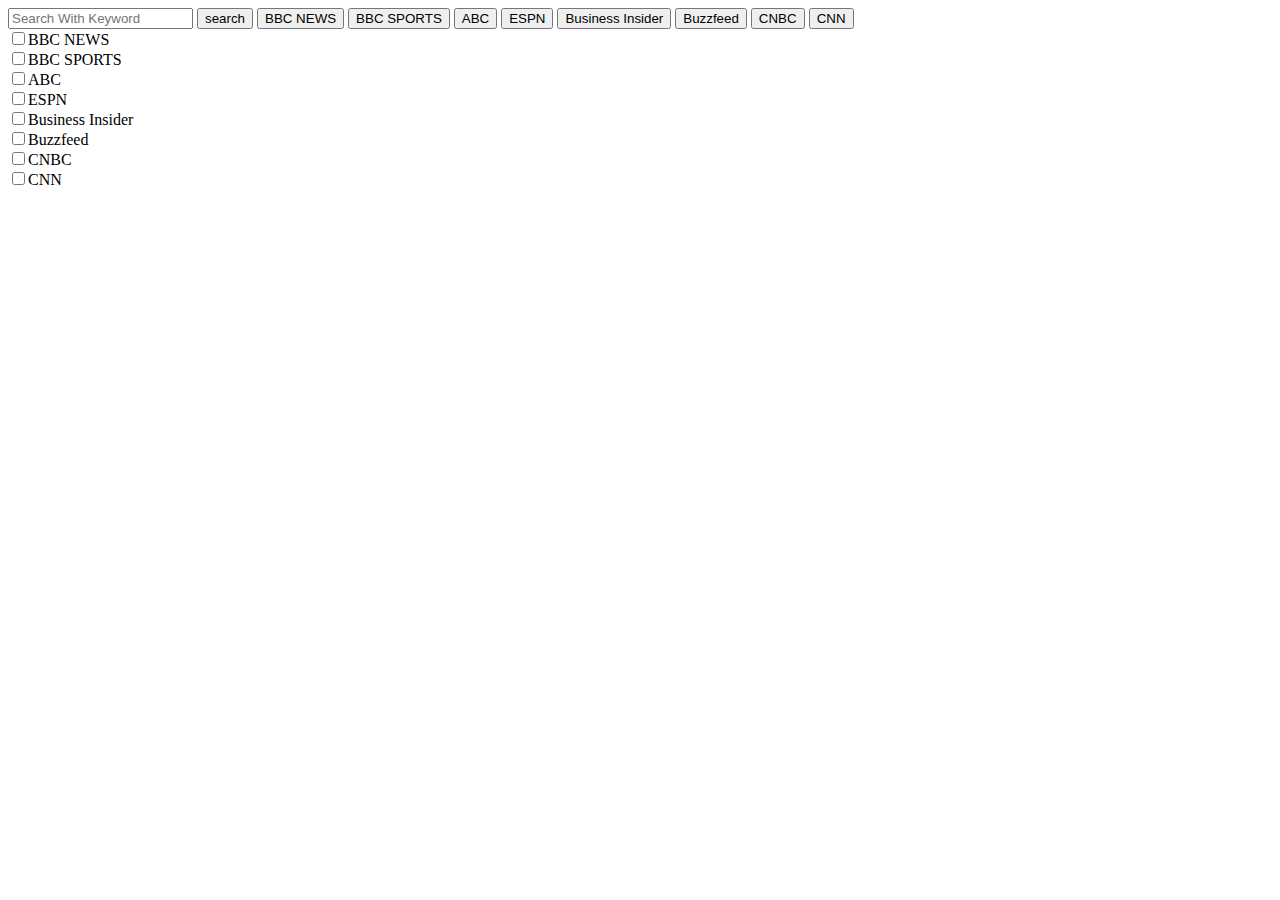
==== BackEnd.html @ d624f2aa "searching keywords from different apis by checking channels" ====
<!DOCTYPE HTML>
<html>
<head></head>
<body onload="myfun()">
<div>
<input type="text" id="input" placeholder="Search With Keyword" >

  <button type="submit" onclick="sorting()" >search</button>

  <button type="submit" onclick="BBCNews()" >BBC NEWS</button>
  <button type="submit" onclick="BBCSports()" >BBC SPORTS</button>
  <button type="submit" onclick="ABC()" >ABC</button>
  <button type="submit" onclick="ESPN()" >ESPN</button>
  <button type="submit" onclick="BusinessInsider()" >Business Insider</button>
  <button type="submit" onclick="Buzzfeed()" >Buzzfeed</button>
  <button type="submit" onclick="CNBC()" >CNBC</button>
  <button type="submit" onclick="CNN()" >CNN</button>
<form>
  <input type="checkbox" id="ch0" value="bbc-news">BBC NEWS <br>
  <input type="checkbox" id="ch1" value="bbc-sport">BBC SPORTS <br>
  <input type="checkbox" id="ch2" value="abc-news">ABC <br>
  <input type="checkbox" id="ch3" value="espn">ESPN <br>
  <input type="checkbox" id="ch4" value="business-insider">Business Insider <br>
  <input type="checkbox" id="ch5" value="buzzfeed">Buzzfeed <br>
  <input type="checkbox" id="ch6" value="cnbc">CNBC <br>
  <input type="checkbox" id="ch7" value="cnn">CNN <br>
</form>

<h1 id="headline0"></h1>
<h1 id="headline1"></h1>
<h1 id="headline2"></h1>
<h1 id="headline3"></h1>
<h1 id="headline4"></h1>
<h1 id="headline5"></h1>
<h1 id="headline6"></h1>
<h1 id="headline7"></h1>
<h1 id="headline8"></h1>
<h1 id="headline9"></h1>
<h2 id="notfound"></h1>

</div>
<script>
//main head lines
function myfun()
{
 fetch("https://newsapi.org/v2/top-headlines?sources=google-news-in&apiKey=94e25a4c66eb4ea791f3898bdce7bcea")
  .then(data => data.json())
     .then(data =>{
      for(var i=0;i<data.articles.length;i++)
       {document.getElementById("headline"+i)
         .innerHTML=data.articles[i].title;}})
 .catch((err)=> {console.error(err);})
}
//different channels
function BBCNews()
{
  fetch("https://newsapi.org/v2/top-headlines?sources=bbc-news&apiKey=94e25a4c66eb4ea791f3898bdce7bcea")
  .then(data => data.json())
       .then(data =>{
         for(var i=0;i<data.articles.length;i++)
         {document.getElementById("headline"+i)
           .innerHTML=data.articles[i].title;}})
  .catch((err)=> {console.error(err);})
}
function BBCSports()
{
  fetch("https://newsapi.org/v2/top-headlines?sources=bbc-sport&apiKey=94e25a4c66eb4ea791f3898bdce7bcea")
  .then(data => data.json())
       .then(data =>{
         for(var i=0;i<data.articles.length;i++)
         {document.getElementById("headline"+i)
           .innerHTML=data.articles[i].title;}})
  .catch((err)=> {console.error(err);})
}
function ABC()
{
  fetch("https://newsapi.org/v2/top-headlines?sources=abc-news&apiKey=94e25a4c66eb4ea791f3898bdce7bcea")
  .then(data => data.json())
       .then(data =>{
         for(var i=0;i<data.articles.length;i++)
         {document.getElementById("headline"+i)
           .innerHTML=data.articles[i].title;}})
  .catch((err)=> {console.error(err);})
}
function ESPN()
{
  fetch("https://newsapi.org/v2/top-headlines?sources=espn&apiKey=94e25a4c66eb4ea791f3898bdce7bcea")
  .then(data => data.json())
       .then(data =>{
         for(var i=0;i<data.articles.length;i++)
         {document.getElementById("headline"+i)
           .innerHTML=data.articles[i].title;}})
  .catch((err)=> {console.error(err);})
}
function BusinessInsider()
{
  fetch("https://newsapi.org/v2/top-headlines?sources=business-insider&apiKey=94e25a4c66eb4ea791f3898bdce7bcea")
  .then(data => data.json())
       .then(data =>{
         for(var i=0;i<data.articles.length;i++)
         {document.getElementById("headline"+i)
           .innerHTML=data.articles[i].title;}})
  .catch((err)=> {console.error(err);})
}
function Buzzfeed()
{
  fetch("https://newsapi.org/v2/top-headlines?sources=buzzfeed&apiKey=94e25a4c66eb4ea791f3898bdce7bcea")
  .then(data => data.json())
       .then(data =>{
         for(var i=0;i<data.articles.length;i++)
         {document.getElementById("headline"+i)
           .innerHTML=data.articles[i].title;}})
  .catch((err)=> {console.error(err);})
}
function CNBC()
{
  fetch("https://newsapi.org/v2/top-headlines?sources=cnbc&apiKey=94e25a4c66eb4ea791f3898bdce7bcea")
  .then(data => data.json())
       .then(data =>{
         for(var i=0;i<data.articles.length;i++)
         {document.getElementById("headline"+i)
           .innerHTML=data.articles[i].title;}})
  .catch((err)=> {console.error(err);})
}
function CNN()
{
  fetch("https://newsapi.org/v2/top-headlines?sources=cnn&apiKey=94e25a4c66eb4ea791f3898bdce7bcea")
  .then(data => data.json())
       .then(data =>{
         for(var i=0;i<data.articles.length;i++)
         {document.getElementById("headline"+i)
           .innerHTML=data.articles[i].title;}})
  .catch((err)=> {console.error(err);})
}
//searching in all channels
function globalSearch()
{
  let x=document.getElementById("input").value;

  fetch(`https://newsapi.org/v2/everything?q=${x}&apiKey=94e25a4c66eb4ea791f3898bdce7bcea`)
 .then(data => data.json())
    .then(data =>{
  // console.log(data);
      if(data.status=="ok" && data.totalResults!=0){
      for(let i=0;i<data.articles.length;i++)
       {document.getElementById("headline"+i)
         .innerHTML=data.articles[i].title;}
  }
  else
       {document.getElementById("notfound").innerHTML="News Not Found Related To Your Search";}
       })
  .catch((err)=> {console.error(err);})
}
//filter
function sorting()
{
  let x=document.getElementById("input").value;
 var search=[];
 for(i=0;i<8;i++)
 {
   if(document.getElementById("ch"+i).checked)
   { let v1=document.getElementById("ch"+i).value;
     search.push(v1);
   }
 }

 fetch(`https://newsapi.org/v2/top-headlines?q=${x}&sources=${search}&apiKey=94e25a4c66eb4ea791f3898bdce7bcea`)
    .then(data => data.json())
       .then(data =>{
        for(let i=0;i<data.articles.length;i++)
         {document.getElementById("headline"+i)
           .innerHTML=data.articles[i].title;}})
   .catch((err)=> {console.error(err);})
  }

</script>
</body>
</html>
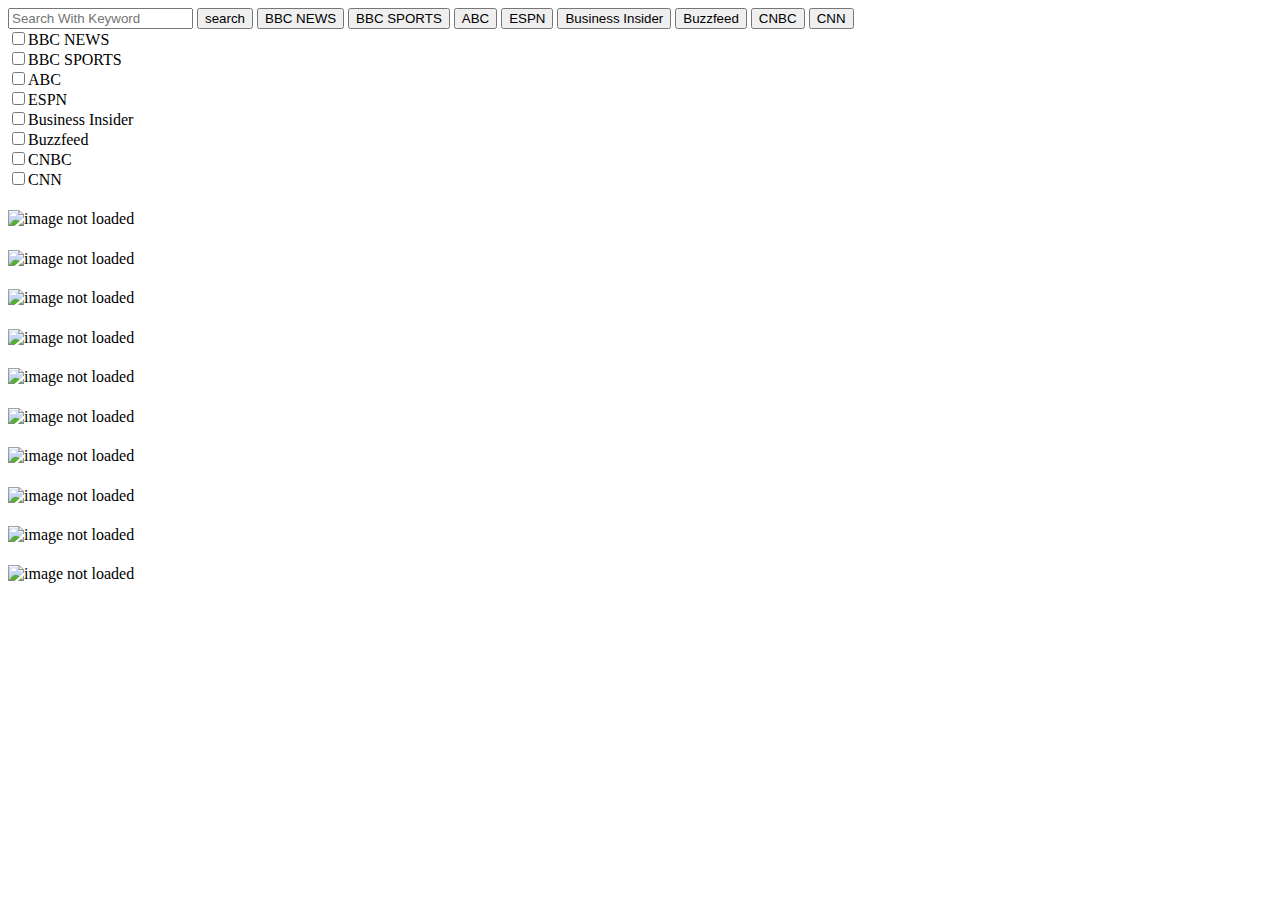
==== commit 9cb328fa: "updated" ====
--- a/BackEnd.html
+++ b/BackEnd.html
@@ -1,11 +1,11 @@
 <!DOCTYPE HTML>
 <html>
 <head></head>
-<body onload="myfun()">
-<div>
+<body onload="myfun()" onkeypress=if(event.keyCode==13){sorting();} >
+
 <input type="text" id="input" placeholder="Search With Keyword" >
 
-  <button type="submit" onclick="sorting()" >search</button>
+  <button type="submit" onclick="sorting()">search</button>
 
   <button type="submit" onclick="BBCNews()" >BBC NEWS</button>
   <button type="submit" onclick="BBCSports()" >BBC SPORTS</button>
@@ -26,19 +26,41 @@
   <input type="checkbox" id="ch7" value="cnn">CNN <br>
 </form>
 
-<h1 id="headline0"></h1>
-<h1 id="headline1"></h1>
-<h1 id="headline2"></h1>
-<h1 id="headline3"></h1>
-<h1 id="headline4"></h1>
-<h1 id="headline5"></h1>
-<h1 id="headline6"></h1>
-<h1 id="headline7"></h1>
-<h1 id="headline8"></h1>
-<h1 id="headline9"></h1>
-<h2 id="notfound"></h1>
+
+<div>
+<a href="" id="li0"><h1 id="headline0"></h1></a>
+<img id="image0" src="" alt="image not loaded" width="304" height="228"/>
+<p id="de0"></p>
+<a href="" id="li1"><h1 id="headline1"></h1></a>
+<img id="image1"  src="" alt="image not loaded" width="304" height="228"/>
+<p id="de1"></p>
+<a href="" id="li2"><h1 id="headline2"></h1></a>
+<img id="image2"  src="" alt="image not loaded" width="304" height="228"/>
+<p id="de2"></p>
+<a href="" id="li3"><h1 id="headline3"></h1></a>
+<img id="image3" src="" alt="image not loaded" width="304" height="228"/>
+<p id="de3"></p>
+<a href="" id="li4"><h1 id="headline4"></h1></a>
+<img id="image4" src="" alt="image not loaded" width="304" height="228"/>
+<p id="de4"></p>
+<a href="" id="li5"><h1 id="headline5"></h1></a>
+<img id="image5" src=""  alt="image not loaded" width="304" height="228"/>
+<p id="de5"></p>
+<a href="" id="li6"><h1 id="headline6"></h1></a>
+<img id="image6"  src="" alt="image not loaded" width="304" height="228"/>
+<p id="de6"></p>
+<a href="" id="li7"><h1 id="headline7"></h1></a>
+<img id="image7"  src="" alt="image not loaded" width="304" height="228"/>
+<p id="de7"></p>
+<a href="" id="li8"><h1 id="headline8"></h1></a>
+<img id="image8"  src="" alt="image not loaded" width="304" height="228"/>
+<p id="de8"></p>
+<a href="" id="li9"><h1 id="headline9"></h1></a>
+<img id="image9"  src="" alt="image not loaded" width="304" height="228"/>
+<p id="de9"></p>
 
 </div>
+
 <script>
 //main head lines
 function myfun()
@@ -47,8 +69,15 @@
   .then(data => data.json())
      .then(data =>{
       for(var i=0;i<data.articles.length;i++)
-       {document.getElementById("headline"+i)
-         .innerHTML=data.articles[i].title;}})
+       {
+         document.getElementById("headline"+i).innerHTML=data.articles[i].title;
+          document.getElementById("li"+i).href=data.articles[i].url;
+         document.getElementById('image'+i).src=data.articles[i].urlToImage;
+         document.getElementById("de"+i).innerHTML=data.articles[i].description;
+
+
+}
+     })
  .catch((err)=> {console.error(err);})
 }
 //different channels
@@ -58,8 +87,11 @@
   .then(data => data.json())
        .then(data =>{
          for(var i=0;i<data.articles.length;i++)
-         {document.getElementById("headline"+i)
-           .innerHTML=data.articles[i].title;}})
+         {document.getElementById("headline"+i).innerHTML=data.articles[i].title;
+         document.getElementById("li"+i).href=data.articles[i].url;
+       document.getElementById('image'+i).src =data.articles[i].urlToImage;
+      document.getElementById("de"+i).innerHTML=data.articles[i].description;
+    }})
   .catch((err)=> {console.error(err);})
 }
 function BBCSports()
@@ -68,8 +100,11 @@
   .then(data => data.json())
        .then(data =>{
          for(var i=0;i<data.articles.length;i++)
-         {document.getElementById("headline"+i)
-           .innerHTML=data.articles[i].title;}})
+         {document.getElementById("headline"+i).innerHTML=data.articles[i].title;
+         document.getElementById("li"+i).href=data.articles[i].url;
+         document.getElementById('image'+i).src =data.articles[i].urlToImage;
+        document.getElementById("de"+i).innerHTML=data.articles[i].description;
+      }})
   .catch((err)=> {console.error(err);})
 }
 function ABC()
@@ -78,8 +113,11 @@
   .then(data => data.json())
        .then(data =>{
          for(var i=0;i<data.articles.length;i++)
-         {document.getElementById("headline"+i)
-           .innerHTML=data.articles[i].title;}})
+         {document.getElementById("headline"+i).innerHTML=data.articles[i].title;
+         document.getElementById("li"+i).href=data.articles[i].url;
+         document.getElementById('image'+i).src =data.articles[i].urlToImage;
+        document.getElementById("de"+i).innerHTML=data.articles[i].description;
+      }})
   .catch((err)=> {console.error(err);})
 }
 function ESPN()
@@ -88,8 +126,11 @@
   .then(data => data.json())
        .then(data =>{
          for(var i=0;i<data.articles.length;i++)
-         {document.getElementById("headline"+i)
-           .innerHTML=data.articles[i].title;}})
+         {document.getElementById("headline"+i).innerHTML=data.articles[i].title;
+         document.getElementById("li"+i).href=data.articles[i].url;
+         document.getElementById('image'+i).src=data.articles[i].urlToImage;
+        document.getElementById("de"+i).innerHTML=data.articles[i].description;
+      }})
   .catch((err)=> {console.error(err);})
 }
 function BusinessInsider()
@@ -98,8 +139,11 @@
   .then(data => data.json())
        .then(data =>{
          for(var i=0;i<data.articles.length;i++)
-         {document.getElementById("headline"+i)
-           .innerHTML=data.articles[i].title;}})
+         {document.getElementById("headline"+i).innerHTML=data.articles[i].title;
+         document.getElementById("li"+i).href=data.articles[i].url;
+         document.getElementById('image'+i).src =data.articles[i].urlToImage;
+        document.getElementById("de"+i).innerHTML=data.articles[i].description;
+      }})
   .catch((err)=> {console.error(err);})
 }
 function Buzzfeed()
@@ -108,8 +152,11 @@
   .then(data => data.json())
        .then(data =>{
          for(var i=0;i<data.articles.length;i++)
-         {document.getElementById("headline"+i)
-           .innerHTML=data.articles[i].title;}})
+         {document.getElementById("headline"+i).innerHTML=data.articles[i].title;
+         document.getElementById("li"+i).href=data.articles[i].url;
+       document.getElementById('image'+i).src=data.articles[i].urlToImage;
+      document.getElementById("de"+i).innerHTML=data.articles[i].description;
+    }})
   .catch((err)=> {console.error(err);})
 }
 function CNBC()
@@ -118,8 +165,11 @@
   .then(data => data.json())
        .then(data =>{
          for(var i=0;i<data.articles.length;i++)
-         {document.getElementById("headline"+i)
-           .innerHTML=data.articles[i].title;}})
+         {document.getElementById("headline"+i).innerHTML=data.articles[i].title;
+         document.getElementById("li"+i).href=data.articles[i].url;
+         document.getElementById('image'+i).src=data.articles[i].urlToImage;
+        document.getElementById("de"+i).innerHTML=data.articles[i].description;
+      }})
   .catch((err)=> {console.error(err);})
 }
 function CNN()
@@ -128,33 +178,39 @@
   .then(data => data.json())
        .then(data =>{
          for(var i=0;i<data.articles.length;i++)
-         {document.getElementById("headline"+i)
-           .innerHTML=data.articles[i].title;}})
-  .catch((err)=> {console.error(err);})
-}
-//searching in all channels
+         {document.getElementById("headline"+i).innerHTML=data.articles[i].title;
+         document.getElementById("li"+i).href=data.articles[i].url;
+         document.getElementById('image'+i).src=data.articles[i].urlToImage;
+        document.getElementById("de"+i).innerHTML=data.articles[i].description;
+      }})
+  .catch((err)=> {console.error(err);})
+}
+//searching in all india news
 function globalSearch()
-{
+{console.log("enter");
   let x=document.getElementById("input").value;
-
-  fetch(`https://newsapi.org/v2/everything?q=${x}&apiKey=94e25a4c66eb4ea791f3898bdce7bcea`)
- .then(data => data.json())
-    .then(data =>{
-  // console.log(data);
-      if(data.status=="ok" && data.totalResults!=0){
-      for(let i=0;i<data.articles.length;i++)
-       {document.getElementById("headline"+i)
-         .innerHTML=data.articles[i].title;}
-  }
-  else
-       {document.getElementById("notfound").innerHTML="News Not Found Related To Your Search";}
-       })
-  .catch((err)=> {console.error(err);})
+ fetch(`https://newsapi.org/v2/everything?q=${x}&sources=google-news-in&apiKey=94e25a4c66eb4ea791f3898bdce7bcea`)
+   .then(data => data.json())
+  .then(data =>{
+    if(data.articles == "")
+      {
+     alert("News Not Found");
+        }
+    else{
+   for(var i=0;i<data.articles.length;i++){
+     document.getElementById("headline"+i).innerHTML=data.articles[i].title;
+     document.getElementById("li"+i).href=data.articles[i].url;
+   document.getElementById('image'+i).src=data.articles[i].urlToImage;
+  document.getElementById("de"+i).innerHTML=data.articles[i].description;}
+    }
+  })
+ .catch((err)=> {console.error(err);})
 }
 //filter
 function sorting()
 {
-  let x=document.getElementById("input").value;
+
+let x=document.getElementById("input").value;
  var search=[];
  for(i=0;i<8;i++)
  {
@@ -163,15 +219,31 @@
      search.push(v1);
    }
  }
-
- fetch(`https://newsapi.org/v2/top-headlines?q=${x}&sources=${search}&apiKey=94e25a4c66eb4ea791f3898bdce7bcea`)
+ if(search.length >0)
+{
+   fetch(`https://newsapi.org/v2/everything?q=${x}&sources=${search}&apiKey=94e25a4c66eb4ea791f3898bdce7bcea`)
     .then(data => data.json())
        .then(data =>{
+         if(data.articles == "")
+         {
+              alert("News Not Available in "+search);
+         }
+         else{
         for(let i=0;i<data.articles.length;i++)
-         {document.getElementById("headline"+i)
-           .innerHTML=data.articles[i].title;}})
-   .catch((err)=> {console.error(err);})
+         {document.getElementById("headline"+i).innerHTML=data.articles[i].title;
+         document.getElementById("li"+i).href=data.articles[i].url;
+         document.getElementById('image'+i).src =data.articles[i].urlToImage;
+        document.getElementById("de"+i).innerHTML=data.articles[i].description;}
+         }})
+}
+else {
+  {
+    alert("please select atleast one channel");
   }
+}
+
+}
+
 
 </script>
 </body>
